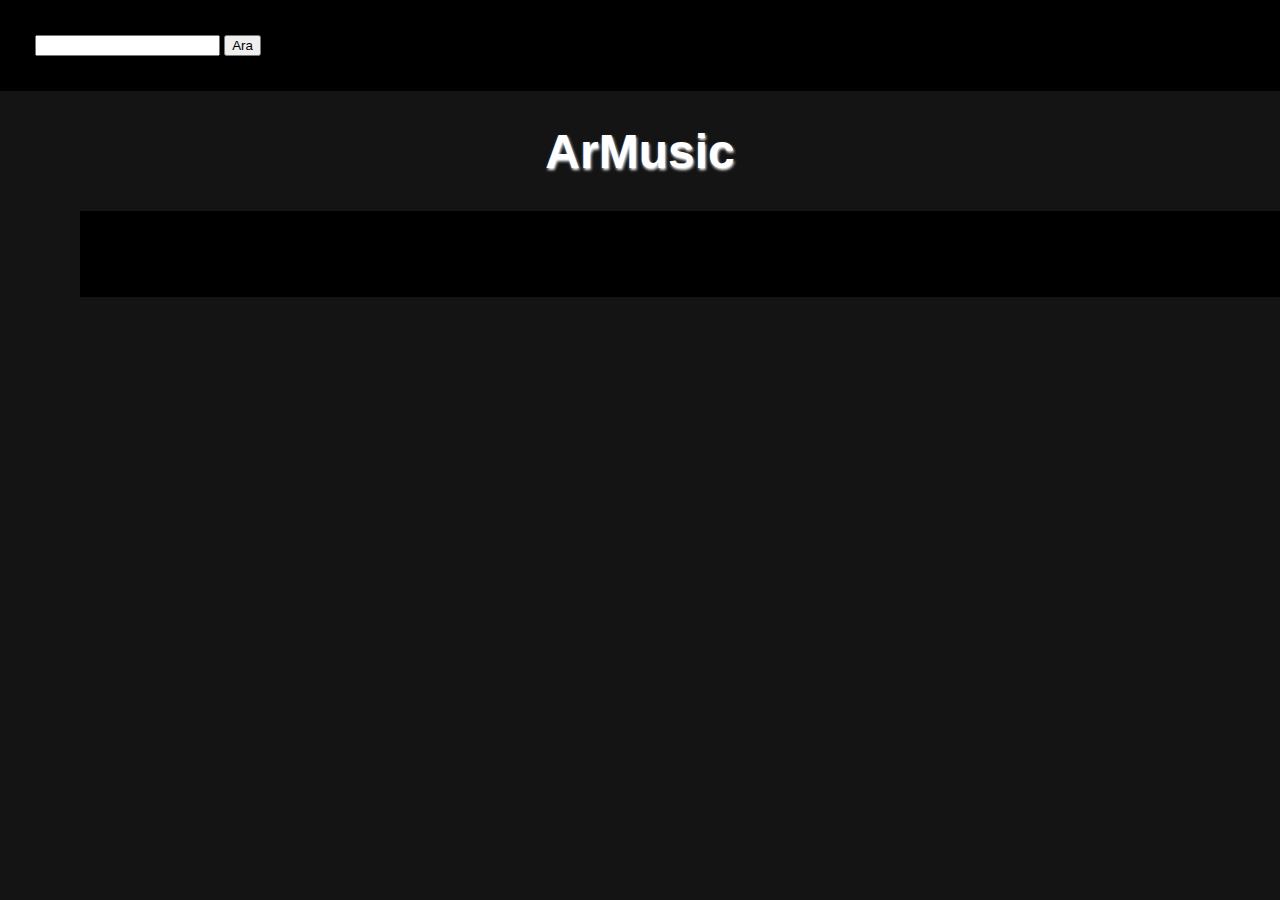
==== index.html @ d90d1a4c "Add files via upload" ====
<!DOCTYPE html>
<html>
<head>
    <link rel="stylesheet" type="text/css" href="style.css">
    <title>ArMusic</title>
</head>
<body>
    <div id="navbar">
        <input type="text" name="arama" id="aramacubugu">
        <input type="button" value="Ara">
    </div>
    <h1 id="baslik">ArMusic</h1>
    <div id="side-bar">
     <ul id="list">
         <li>a</li>
         <li>a</li>
         <li>a</li>
     </ul>
    </div>
</body>


</html>
---- style.css ----
body {
    margin: 0 auto;
    padding: 0;
    background-color: rgb(20, 20, 20);
}
#navbar {
    padding: 2.2em;
    width: 100%;
    overflow: hidden;
    background-color: black;
}
#baslik {
    font-size: 3em;
    text-align: center;
    font-family: Arial, Helvetica, sans-serif ;
    color: white;
    text-shadow: white 1px 2px 3px;
}
#list {
    list-style-type: none;

}
#side-bar {
    height: 100%;
    background-color: black;
    padding-left: 5em;
    float: left;
    margin-left: 5em;
    width: 100%;
}
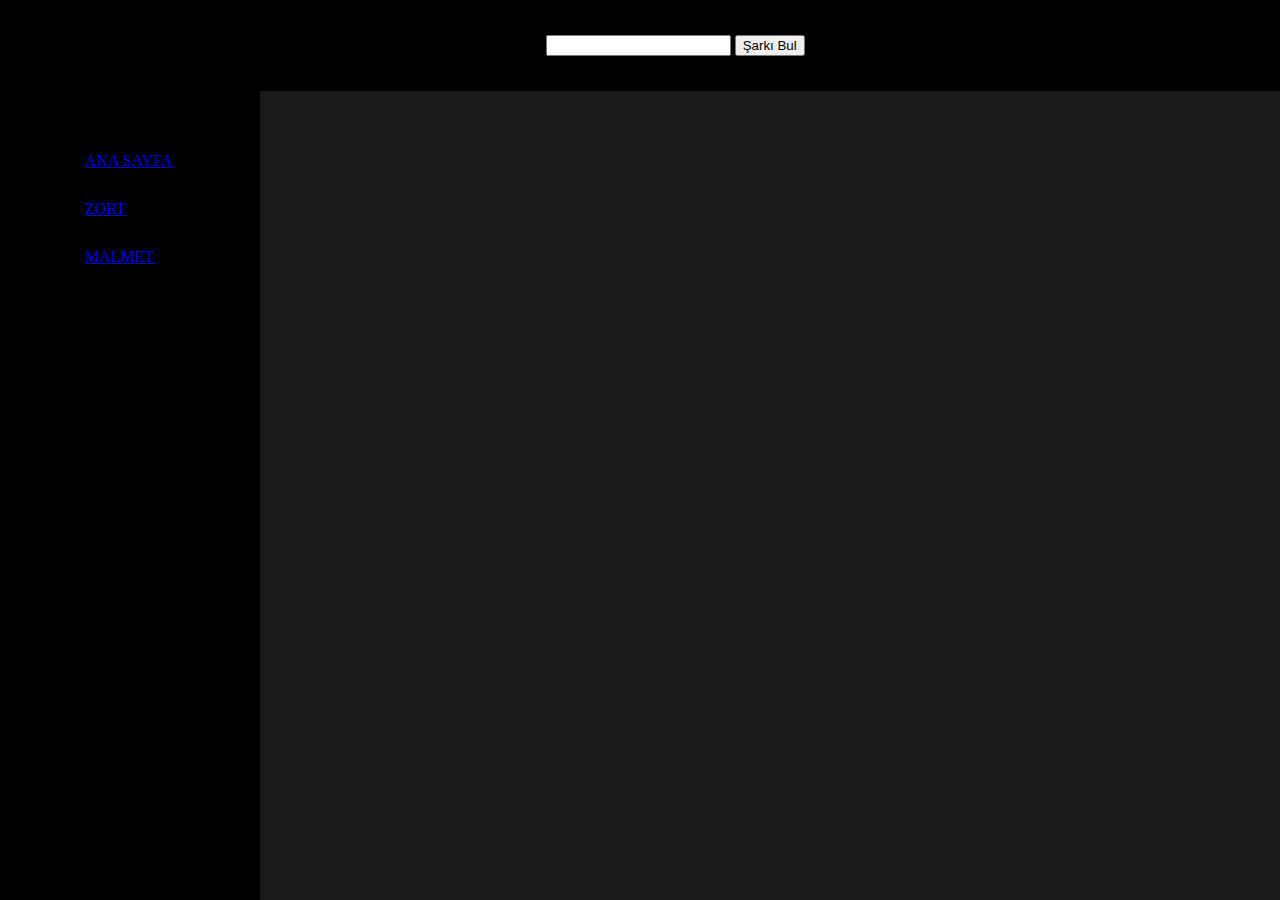
==== commit c7600975: "Add files via upload" ====
--- a/index.html
+++ b/index.html
@@ -2,20 +2,23 @@
 <html>
 <head>
     <link rel="stylesheet" type="text/css" href="style.css">
-    <title>ArMusic</title>
+    <title>ArMüzik</title>
 </head>
 <body>
     <div id="navbar">
         <input type="text" name="arama" id="aramacubugu">
-        <input type="button" value="Ara">
+        <input type="button" value="Şarkı Bul">
     </div>
-    <h1 id="baslik">ArMusic</h1>
-    <div id="side-bar">
-     <ul id="list">
-         <li>a</li>
-         <li>a</li>
-         <li>a</li>
-     </ul>
+  
+
+    <div class="wrapper">
+            <div class="side-bar">
+                <ul class="ul">
+                    <li class="li"><a href="#">Ana Sayfa</a></li>
+                    <li class="li"><a href="#">zort</a></li>
+                    <li class="li"><a href="#">malmet</a></li>
+                </ul>
+            </div>
     </div>
 </body>
 
--- a/style.css
+++ b/style.css
@@ -1,30 +1,50 @@
 body {
     margin: 0 auto;
     padding: 0;
-    background-color: rgb(20, 20, 20);
+    background-color: rgb(26, 25, 25);
+    
+    
+
 }
 #navbar {
     padding: 2.2em;
     width: 100%;
     overflow: hidden;
     background-color: black;
+    text-align: center;
+    border: ;
 }
-#baslik {
-    font-size: 3em;
-    text-align: center;
-    font-family: Arial, Helvetica, sans-serif ;
-    color: white;
-    text-shadow: white 1px 2px 3px;
-}
-#list {
-    list-style-type: none;
+
+
+
+#a {
+    list-style-type: none; 
+    margin: 0;
+    padding:0;
 
 }
-#side-bar {
+.wrapper {
+    display: flex;
+    position: relative;
+}
+.wrapper .side-bar {
+    position: fixed;
+    width: 200px;
+    height: 100px;
+    background: black;
+    padding: 30px;
     height: 100%;
-    background-color: black;
-    padding-left: 5em;
-    float: left;
-    margin-left: 5em;
-    width: 100%;
+    text-transform: uppercase;
+    margin-bottom: 30px;
+    
+}
+h1 {
+    text-align: center;
+    text-shadow: 1px 2px 3px white;
+    color: white;
+    font-family: Arial, Helvetica, sans-serif;
+}
+.wrapper .side-bar .ul .li {
+    padding: 15px;
+
 }